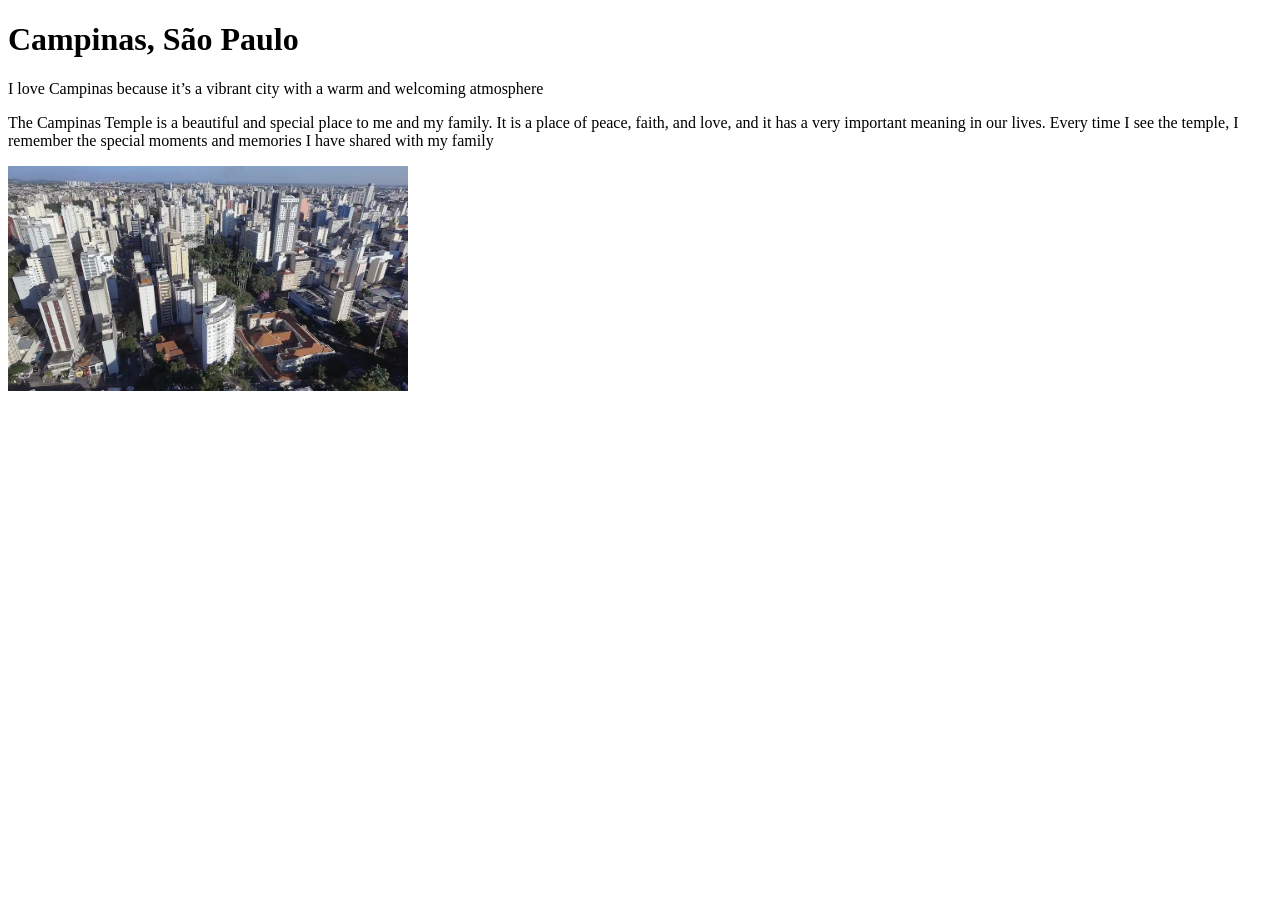
==== week01/Favorite-city.html @ a6a6aaf0 "Code along activity week01" ====
<!DOCTYPE html>
<html lang="en">

<head>
    <meta charset="UTF-8">
    <meta name="viewport" content="width=device-width, initial-scale=1.0">
    <title>Wdd130 | My Favorite City</title>
</head>

<body>
    <h1>
        Campinas, São Paulo
    </h1>
    <p>
        I love Campinas because it’s a vibrant city with a warm and welcoming atmosphere
    </p>
    <p>
        The Campinas Temple is a beautiful and special place to me and my family. It is a place of
        peace,
        faith, and love, and it has a very important meaning in our lives. Every time I see the
        temple, I
        remember the special moments and memories I have shared with my family
    </p>
    <img src="images/Campinas.webp" alt="Campinas São Paulo" width="400">
</body>

</html>
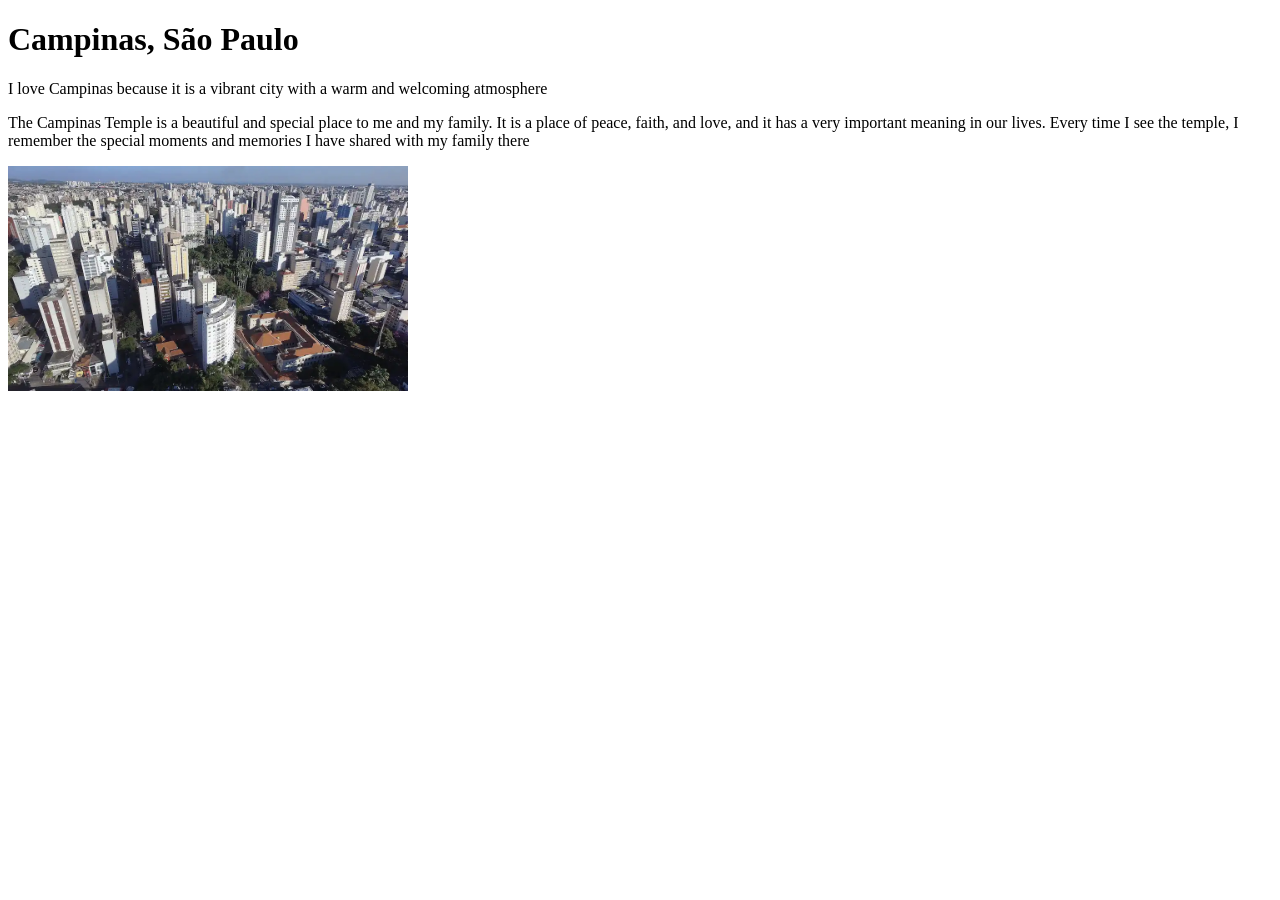
==== commit c11e12a3: "Code along week 1" ====
--- a/week01/Favorite-city.html
+++ b/week01/Favorite-city.html
@@ -12,14 +12,14 @@
         Campinas, São Paulo
     </h1>
     <p>
-        I love Campinas because it’s a vibrant city with a warm and welcoming atmosphere
+        I love Campinas because it is a vibrant city with a warm and welcoming atmosphere
     </p>
     <p>
         The Campinas Temple is a beautiful and special place to me and my family. It is a place of
         peace,
         faith, and love, and it has a very important meaning in our lives. Every time I see the
         temple, I
-        remember the special moments and memories I have shared with my family
+        remember the special moments and memories I have shared with my family there
     </p>
     <img src="images/Campinas.webp" alt="Campinas São Paulo" width="400">
 </body>
